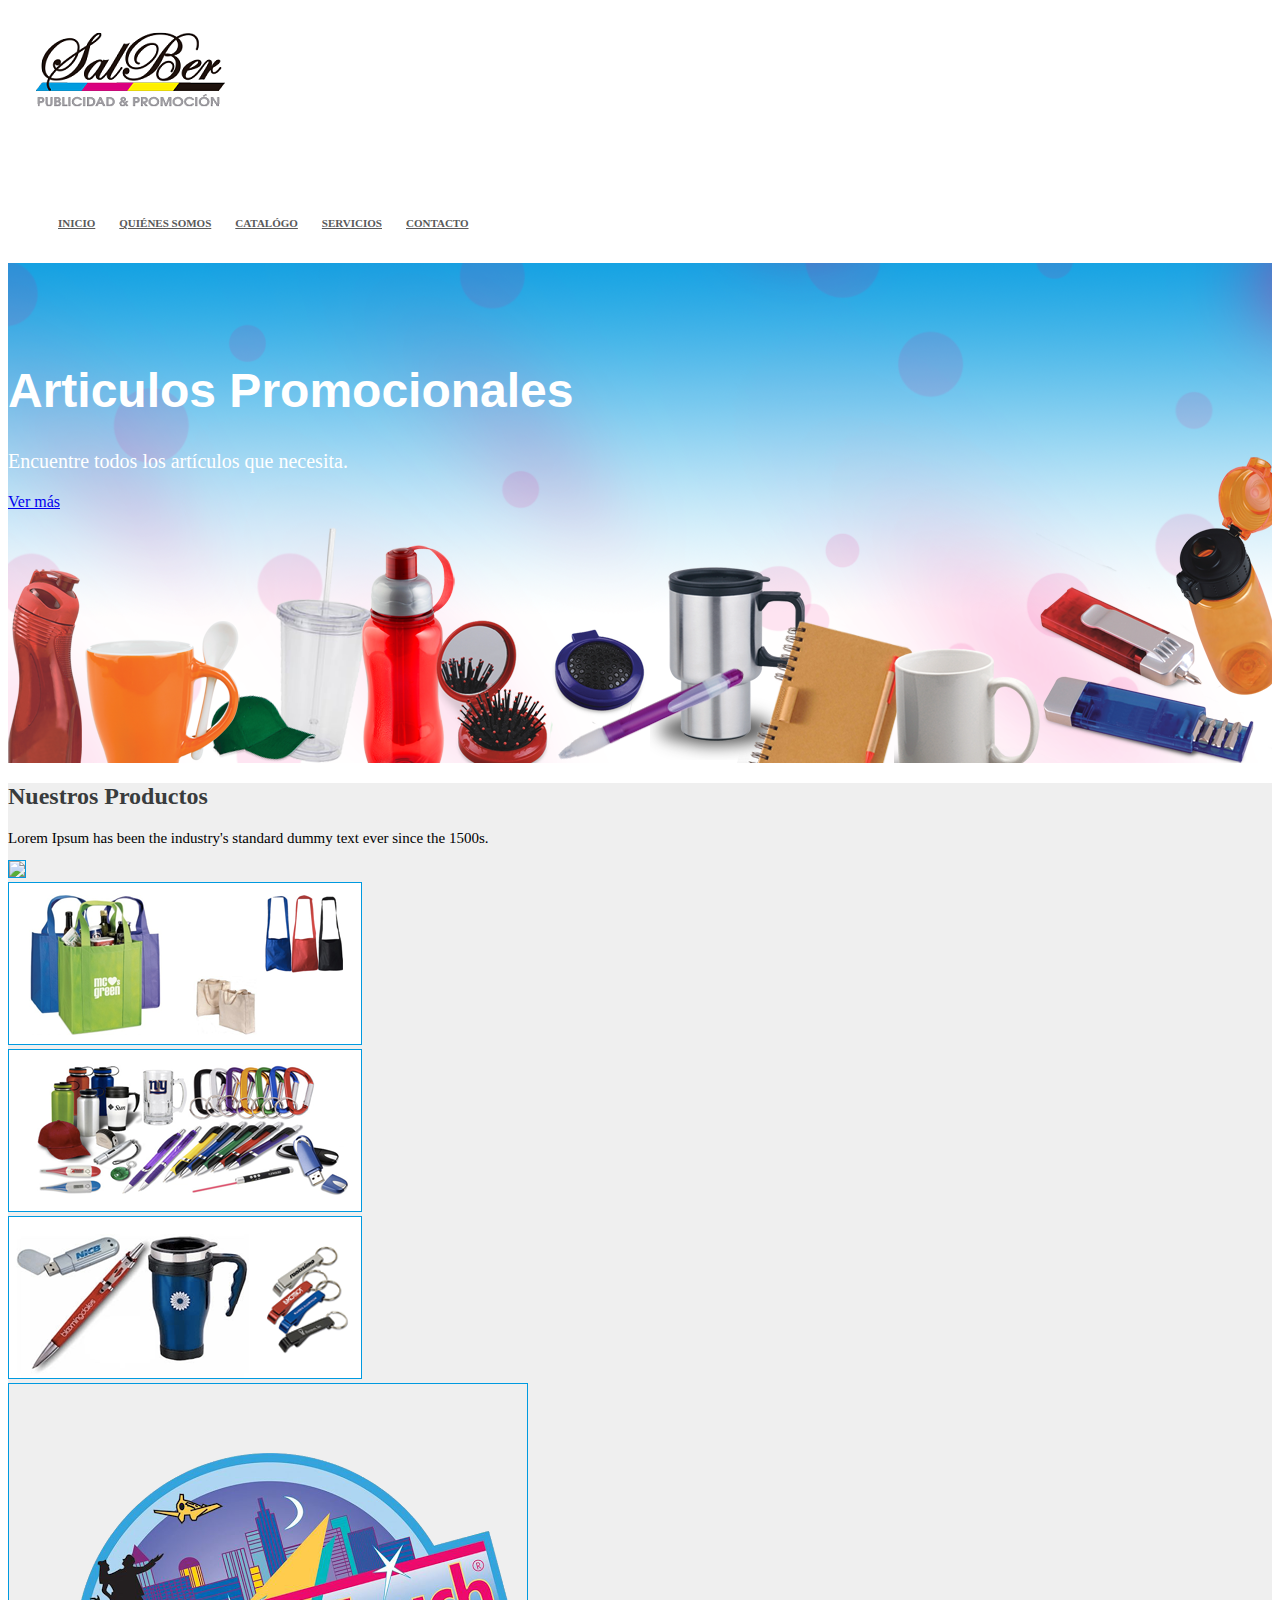
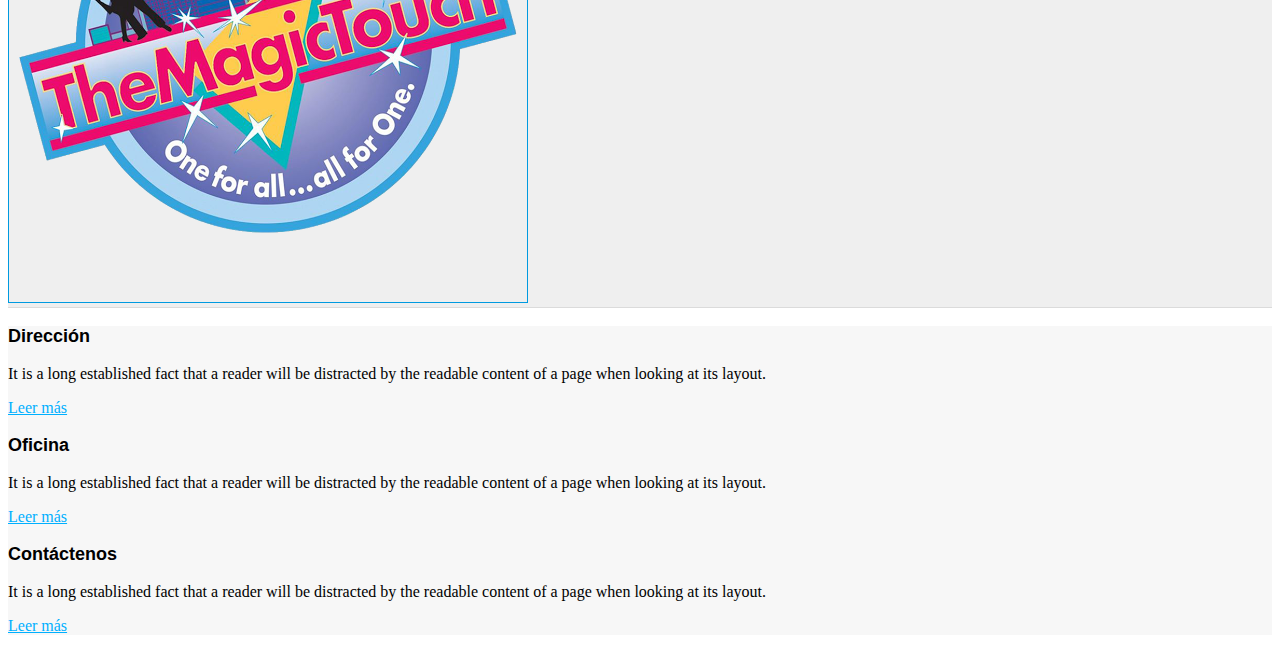
==== quienes_somos.html @ b62a0466 "quienes somos" ====
<!DOCTYPE html>
<html>

  <head>
    <link href="http://s3.amazonaws.com/codecademy-content/courses/ltp/css/shift.css" rel="stylesheet">
    
    <link rel="stylesheet" href="http://s3.amazonaws.com/codecademy-content/courses/ltp/css/bootstrap.css">
    <link rel="stylesheet" href="main.css">
    
  </head>

  <body>

    <div class="nav">
      <div class="container">
      <a class="pull-left" href="index.html"><img src="img/logo.png"></a>

        <ul class="pull-right menu">
        	<li><a href="#">Inicio</a></li>
          <li><a href="#">Qui&eacutenes Somos</a></li>
          <li><a href="#">Catal&oacutego</a></li>
          <li><a href="#">Servicios</a></li>
          <li><a href="#">Contacto</a></li>
        </ul>
      </div>
    </div>

    <div class="jumbotron">
      <div class="container">
        <h1>Articulos Promocionales</h1>
        <p>Encuentre todos los art&iacuteculos que necesita.</p>
        <a href="#">Ver m&aacutes</a>
      </div>
    </div> 
    
    <div class="neighborhood-guides">
        <div class="container">
            <h2>Nuestros Productos</h2>
                <p>Lorem Ipsum has been the industry's standard dummy text ever since the 1500s.</p>
                
            <div class="row">
                <div class="col-md-4">
                    <div class="thumbnail">
                      <img class="img_peq" src="http://www.frugalcouponliving.com/wp-content/uploads/2014/09/Screen-Shot-2014-09-08-at-10.57.42-AM.png" >
                    </div>
                    <div class="thumbnail">
                      <img class="img_peq" src="img/bolso.png" >
                    </div>
                </div>
                <div class="col-md-4">
                    <div class="thumbnail">
                      <img class="img_peq" src="img/articulos.png" >
                    </div>
                    <div class="thumbnail">
                      <img  class="img_peq" src="img/vaso.png" >
                    </div>
                </div>
                <div class="col-md-4">
                     <div class="thumbnail">
                      <img class="img_magic" src="img/magic.png" >
                    </div>
                </div>
            </div>
    
        </div>
    </div>
    
    

    <div class="learn-more">
	  <div class="container">
		<div class="row">
	      <div class="col-md-4">
			<h3>Direcci&oacuten</h3>
			<p>It is a long established fact that a reader will be distracted by the readable content of a page when looking at its layout.</p>
			<p><a href="#">Leer m&aacutes</a></p>
	      </div>
		  <div class="col-md-4">
			<h3>Oficina</h3>
			<p>It is a long established fact that a reader will be distracted by the readable content of a page when looking at its layout.</p>
			<p><a href="#">Leer m&aacutes</a></p>
		  </div>
		  <div class="col-md-4">
			<h3>Cont&aacutectenos</h3>
			<p>It is a long established fact that a reader will be distracted by the readable content of a page when looking at its layout.</p>
			<p><a href="#">Leer m&aacutes</a></p>
		  </div>
	    </div>
	  </div>
	</div>
  </body>
</html>
---- main.css ----
.nav a {
  color: #5a5a5a;
  font-size: 11px;
  font-weight: bold;
  padding: 14px 10px;
  text-transform: uppercase;
}

.nav li {
  display: inline;
}

.jumbotron {
  background-image:url('img/principal.png');
  height: 500px;
  background-repeat: no-repeat;
  background-size: cover;
}

.jumbotron .container {
  position: relative;
  top:100px;
}

.jumbotron h1 {
  color: #fff;
  font-size: 48px;  
  font-family: 'Shift', sans-serif;
  font-weight: bold;
}

.jumbotron p {
  font-size: 20px;
  color: #fff;
}

.learn-more {
  background-color: #f7f7f7;
}

.learn-more h3 {
  font-family: 'Shift', sans-serif;
  font-size: 18px;
  font-weight: bold;
}

.learn-more a {
  color: #00b0ff;
}

.neighborhood-guides{
    background-color:#efefef;
    border-bottom: 1px solid #dbdbdb;
    }
    
.neighborhood-guides h2{
    color:#393c3d;
    font-size: 24px;
    }
    
.neighborhood-guides p{
    font-size: 15px;
    margin-bottom: 13px;
    }

.menu{
    margin-top: 6em;

}


.img_magic{
    border: 1px solid #009ae0;
    padding: 10px;
}

.img_peq{
    border: 1px solid #009ae0;

}
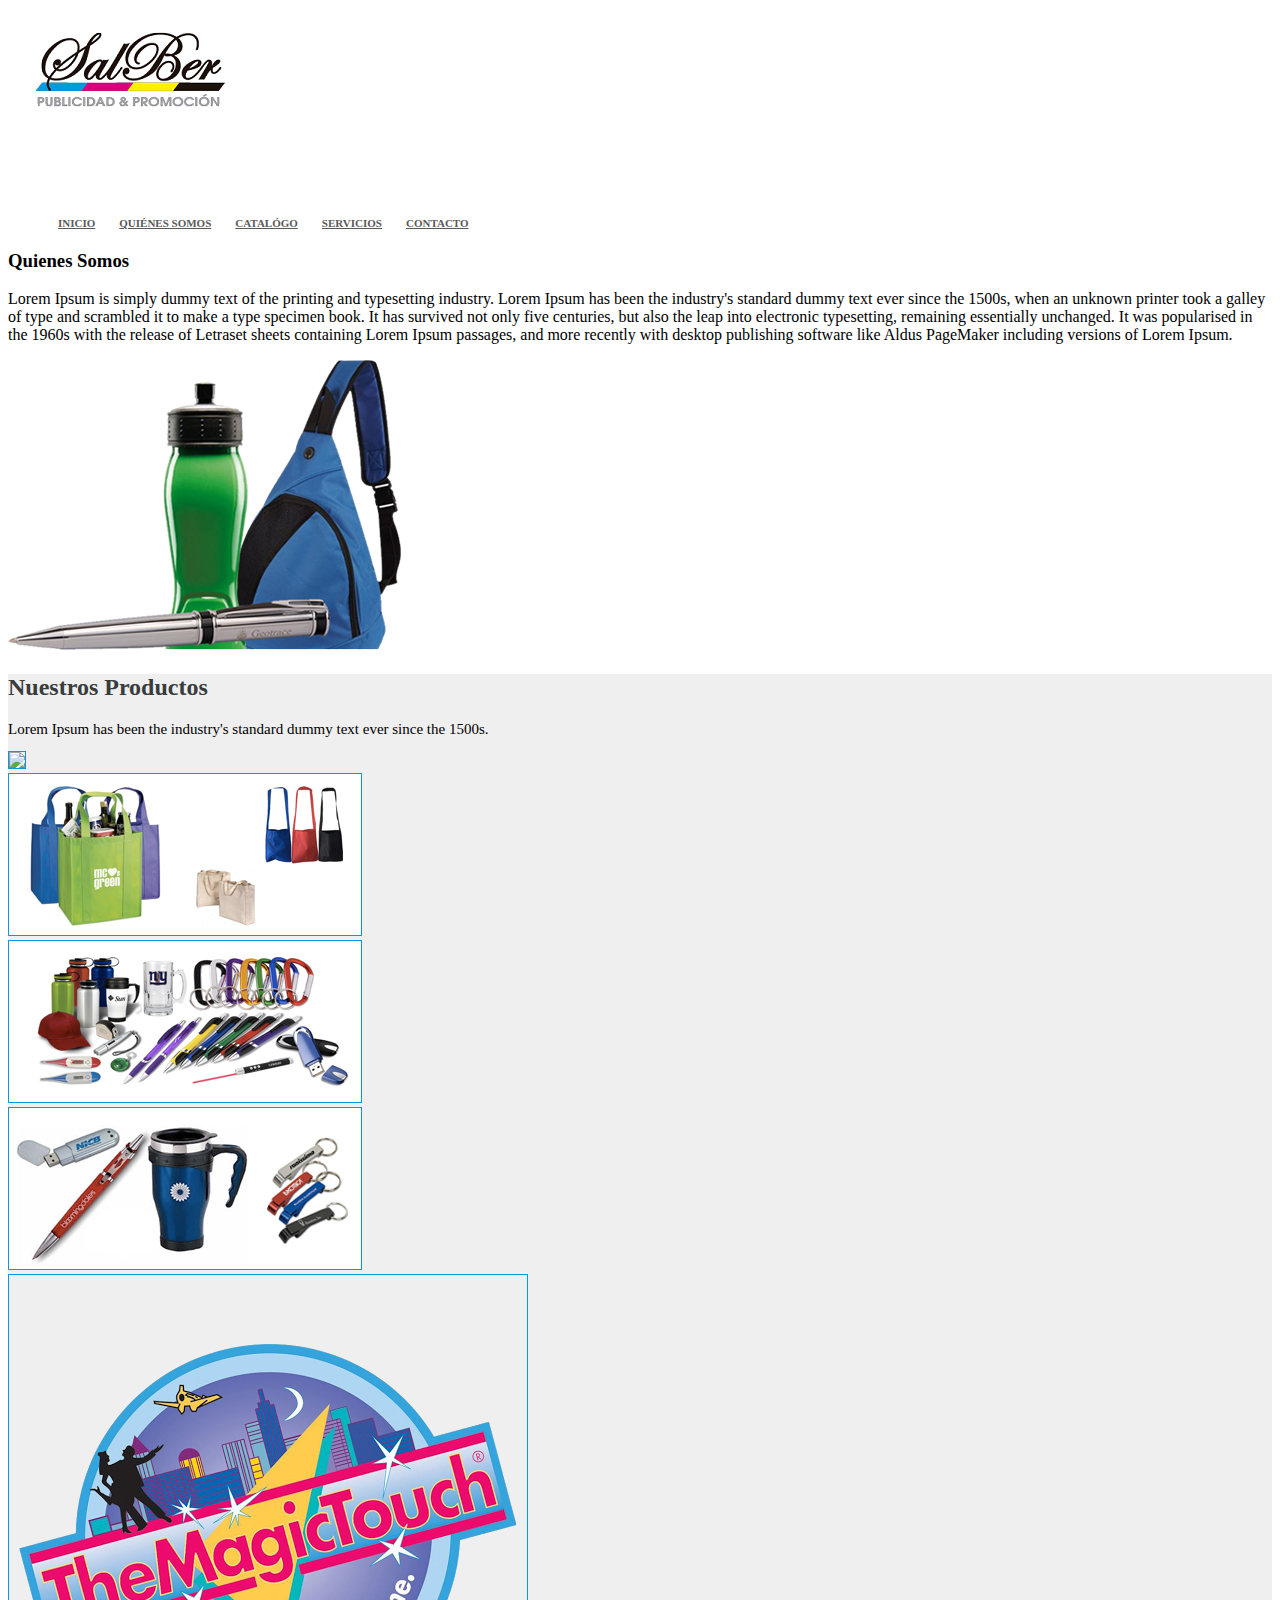
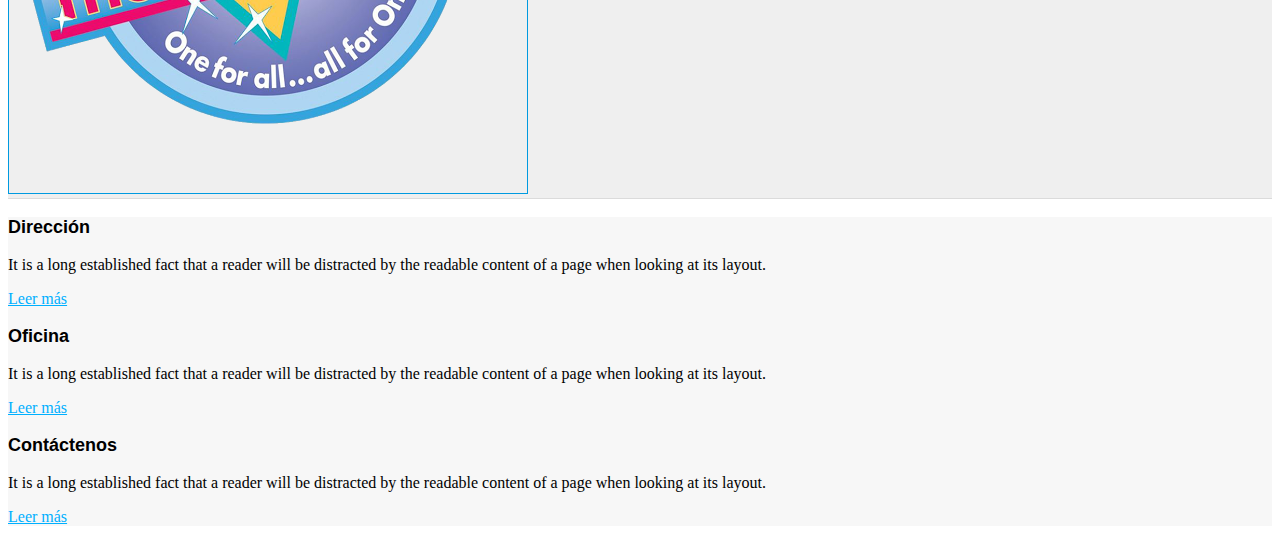
==== commit 9f37e608: "quienes somos" ====
--- a/quienes_somos.html
+++ b/quienes_somos.html
@@ -25,13 +25,15 @@
       </div>
     </div>
 
-    <div class="jumbotron">
-      <div class="container">
-        <h1>Articulos Promocionales</h1>
-        <p>Encuentre todos los art&iacuteculos que necesita.</p>
-        <a href="#">Ver m&aacutes</a>
+    <div class="row">
+      <div class="col-md-6">
+        <h3>Quienes Somos</h3>
+        <p>Lorem Ipsum is simply dummy text of the printing and typesetting industry. Lorem Ipsum has been the industry's standard dummy text ever since the 1500s, when an unknown printer took a galley of type and scrambled it to make a type specimen book. It has survived not only five centuries, but also the leap into electronic typesetting, remaining essentially unchanged. It was popularised in the 1960s with the release of Letraset sheets containing Lorem Ipsum passages, and more recently with desktop publishing software like Aldus PageMaker including versions of Lorem Ipsum.</p>
       </div>
-    </div> 
+      <div class="col-md-6">
+        <img src="img/banner-quienes.png">
+      </div>
+    </div>
     
     <div class="neighborhood-guides">
         <div class="container">
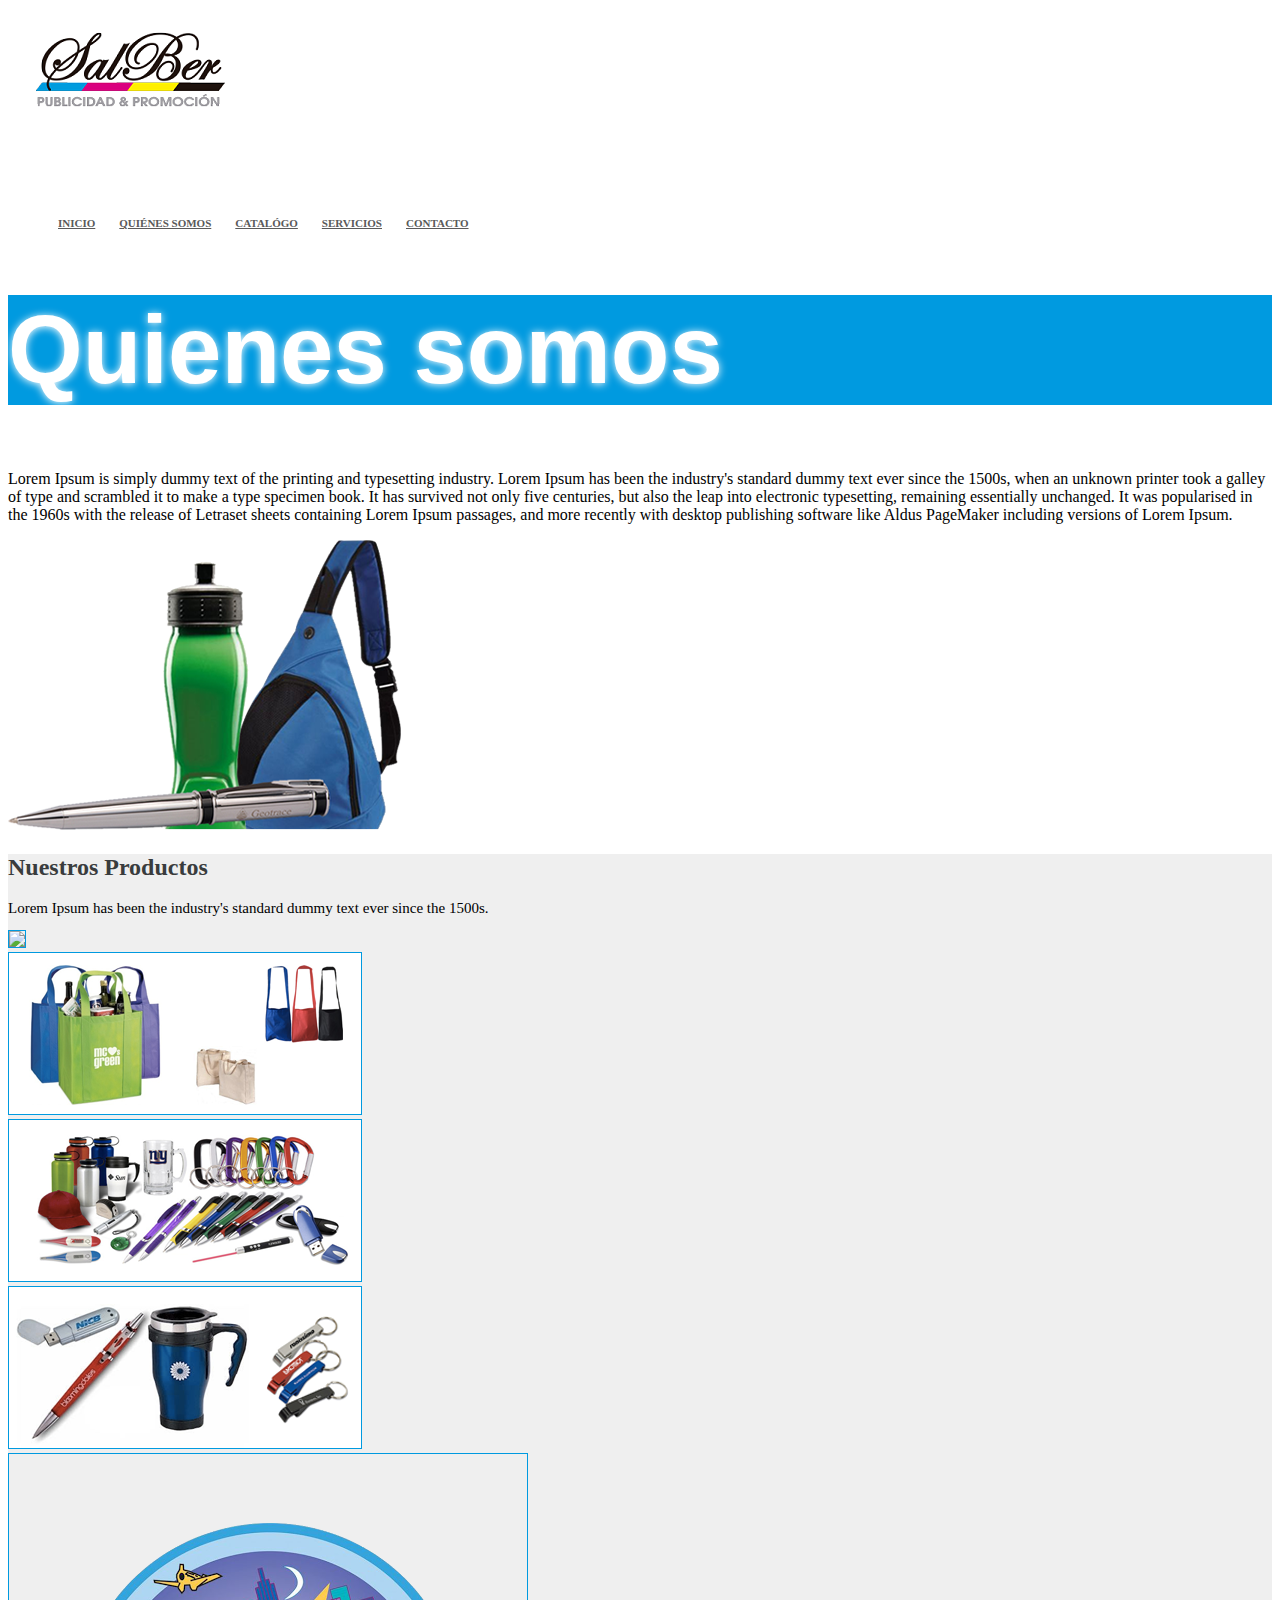
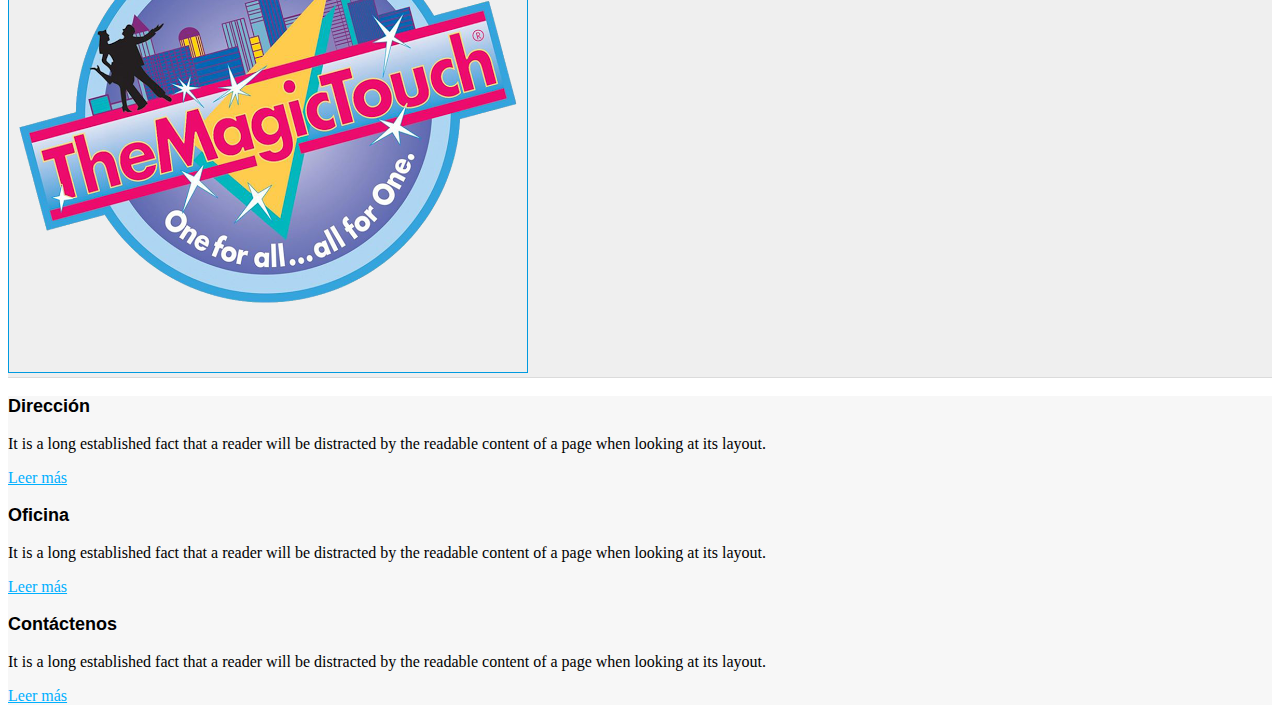
==== commit 12a6a269: "cambios" ====
--- a/quienes_somos.html
+++ b/quienes_somos.html
@@ -1,94 +1,99 @@
 <!DOCTYPE html>
 <html>
 
-  <head>
-    <link href="http://s3.amazonaws.com/codecademy-content/courses/ltp/css/shift.css" rel="stylesheet">
-    
-    <link rel="stylesheet" href="http://s3.amazonaws.com/codecademy-content/courses/ltp/css/bootstrap.css">
-    <link rel="stylesheet" href="main.css">
-    
-  </head>
+<head>
+  <link href="http://s3.amazonaws.com/codecademy-content/courses/ltp/css/shift.css" rel="stylesheet">
 
-  <body>
+  <link rel="stylesheet" href="http://s3.amazonaws.com/codecademy-content/courses/ltp/css/bootstrap.css">
+  <link rel="stylesheet" href="main.css">
 
-    <div class="nav">
-      <div class="container">
-      <a class="pull-left" href="index.html"><img src="img/logo.png"></a>
+</head>
+
+<body>
+  <div class="container">
+    <div class="row">
+      <div class="nav">
+        <a class="pull-left" href="index.html"><img src="img/logo.png"></a>
 
         <ul class="pull-right menu">
-        	<li><a href="#">Inicio</a></li>
-          <li><a href="#">Qui&eacutenes Somos</a></li>
-          <li><a href="#">Catal&oacutego</a></li>
-          <li><a href="#">Servicios</a></li>
-          <li><a href="#">Contacto</a></li>
-        </ul>
+         <li><a href="index.html">Inicio</a></li>
+         <li><a href="quienes_somos.html">Qui&eacutenes Somos</a></li>
+         <li><a href="#">Catal&oacutego</a></li>
+         <li><a href="#">Servicios</a></li>
+         <li><a href="#">Contacto</a></li>
+       </ul>
+     </div>
+   </div>
+
+   <div class="row">
+   <div class="titulo fondo_quienes">
+     <h1>Quienes somos</h1>
+   </div>
+     <div class="col-md-10 col-md-offset-1">
+       <div class="col-md-5">
+       
+         <p>
+           Lorem Ipsum is simply dummy text of the printing and typesetting industry. Lorem Ipsum has been the industry's standard dummy text ever since the 1500s, when an unknown printer took a galley of type and scrambled it to make a type specimen book. It has survived not only five centuries, but also the leap into electronic typesetting, remaining essentially unchanged. It was popularised in the 1960s with the release of Letraset sheets containing Lorem Ipsum passages, and more recently with desktop publishing software like Aldus PageMaker including versions of Lorem Ipsum.
+         </p>
+       </div>
+       <div class="col-md-3 col-md-offset-1">
+         <img src="img/banner-quienes.png">
+       </div>
+     </div>
+  </div>
+  <div class="row">
+    <div class="neighborhood-guides">
+
+      
+
+      <div class="row">
+        <div class="col-md-10 col-md-offset-1">
+          <h2>Nuestros Productos</h2>
+          <p>Lorem Ipsum has been the industry's standard dummy text ever since the 1500s.</p>
+          <div class="col-md-4">
+            <div class="thumbnail">
+              <img class="img_peq" src="http://www.frugalcouponliving.com/wp-content/uploads/2014/09/Screen-Shot-2014-09-08-at-10.57.42-AM.png" >
+            </div>
+            <div class="thumbnail">
+              <img class="img_peq" src="img/bolso.png" >
+            </div>
+          </div>
+          <div class="col-md-4">
+            <div class="thumbnail">
+              <img class="img_peq" src="img/articulos.png" >
+            </div>
+            <div class="thumbnail">
+              <img  class="img_peq" src="img/vaso.png" >
+            </div>
+          </div>
+          <div class="col-md-4">
+           <div class="thumbnail">
+            <img class="img_magic" src="img/magic.png" >
+          </div>
+        </div>
       </div>
     </div>
+  </div>
+</div>
 
-    <div class="row">
-      <div class="col-md-6">
-        <h3>Quienes Somos</h3>
-        <p>Lorem Ipsum is simply dummy text of the printing and typesetting industry. Lorem Ipsum has been the industry's standard dummy text ever since the 1500s, when an unknown printer took a galley of type and scrambled it to make a type specimen book. It has survived not only five centuries, but also the leap into electronic typesetting, remaining essentially unchanged. It was popularised in the 1960s with the release of Letraset sheets containing Lorem Ipsum passages, and more recently with desktop publishing software like Aldus PageMaker including versions of Lorem Ipsum.</p>
-      </div>
-      <div class="col-md-6">
-        <img src="img/banner-quienes.png">
-      </div>
-    </div>
-    
-    <div class="neighborhood-guides">
-        <div class="container">
-            <h2>Nuestros Productos</h2>
-                <p>Lorem Ipsum has been the industry's standard dummy text ever since the 1500s.</p>
-                
-            <div class="row">
-                <div class="col-md-4">
-                    <div class="thumbnail">
-                      <img class="img_peq" src="http://www.frugalcouponliving.com/wp-content/uploads/2014/09/Screen-Shot-2014-09-08-at-10.57.42-AM.png" >
-                    </div>
-                    <div class="thumbnail">
-                      <img class="img_peq" src="img/bolso.png" >
-                    </div>
-                </div>
-                <div class="col-md-4">
-                    <div class="thumbnail">
-                      <img class="img_peq" src="img/articulos.png" >
-                    </div>
-                    <div class="thumbnail">
-                      <img  class="img_peq" src="img/vaso.png" >
-                    </div>
-                </div>
-                <div class="col-md-4">
-                     <div class="thumbnail">
-                      <img class="img_magic" src="img/magic.png" >
-                    </div>
-                </div>
-            </div>
-    
-        </div>
-    </div>
-    
-    
 
-    <div class="learn-more">
-	  <div class="container">
-		<div class="row">
-	      <div class="col-md-4">
-			<h3>Direcci&oacuten</h3>
-			<p>It is a long established fact that a reader will be distracted by the readable content of a page when looking at its layout.</p>
-			<p><a href="#">Leer m&aacutes</a></p>
-	      </div>
-		  <div class="col-md-4">
-			<h3>Oficina</h3>
-			<p>It is a long established fact that a reader will be distracted by the readable content of a page when looking at its layout.</p>
-			<p><a href="#">Leer m&aacutes</a></p>
-		  </div>
-		  <div class="col-md-4">
-			<h3>Cont&aacutectenos</h3>
-			<p>It is a long established fact that a reader will be distracted by the readable content of a page when looking at its layout.</p>
-			<p><a href="#">Leer m&aacutes</a></p>
-		  </div>
-	    </div>
-	  </div>
-	</div>
-  </body>
+<div class="row learn-more">
+ <div class="col-md-4">
+   <h3>Direcci&oacuten</h3>
+   <p>It is a long established fact that a reader will be distracted by the readable content of a page when looking at its layout.</p>
+   <p><a href="#">Leer m&aacutes</a></p>
+ </div>
+ <div class="col-md-4">
+   <h3>Oficina</h3>
+   <p>It is a long established fact that a reader will be distracted by the readable content of a page when looking at its layout.</p>
+   <p><a href="#">Leer m&aacutes</a></p>
+ </div>
+ <div class="col-md-4">
+   <h3>Cont&aacutectenos</h3>
+   <p>It is a long established fact that a reader will be distracted by the readable content of a page when looking at its layout.</p>
+   <p><a href="#">Leer m&aacutes</a></p>
+ </div>
+</div>
+
+</body>
 </html>--- a/main.css
+++ b/main.css
@@ -22,7 +22,7 @@
   top:100px;
 }
 
-.jumbotron h1 {
+.jumbotron h1, .titulo{
   color: #fff;
   font-size: 48px;  
   font-family: 'Shift', sans-serif;
@@ -76,5 +76,9 @@
 
 .img_peq{
     border: 1px solid #009ae0;
+}
 
+.fondo_quienes{
+  background-color: #009ae0;
+  text-shadow: 0 1px 8px;
 }